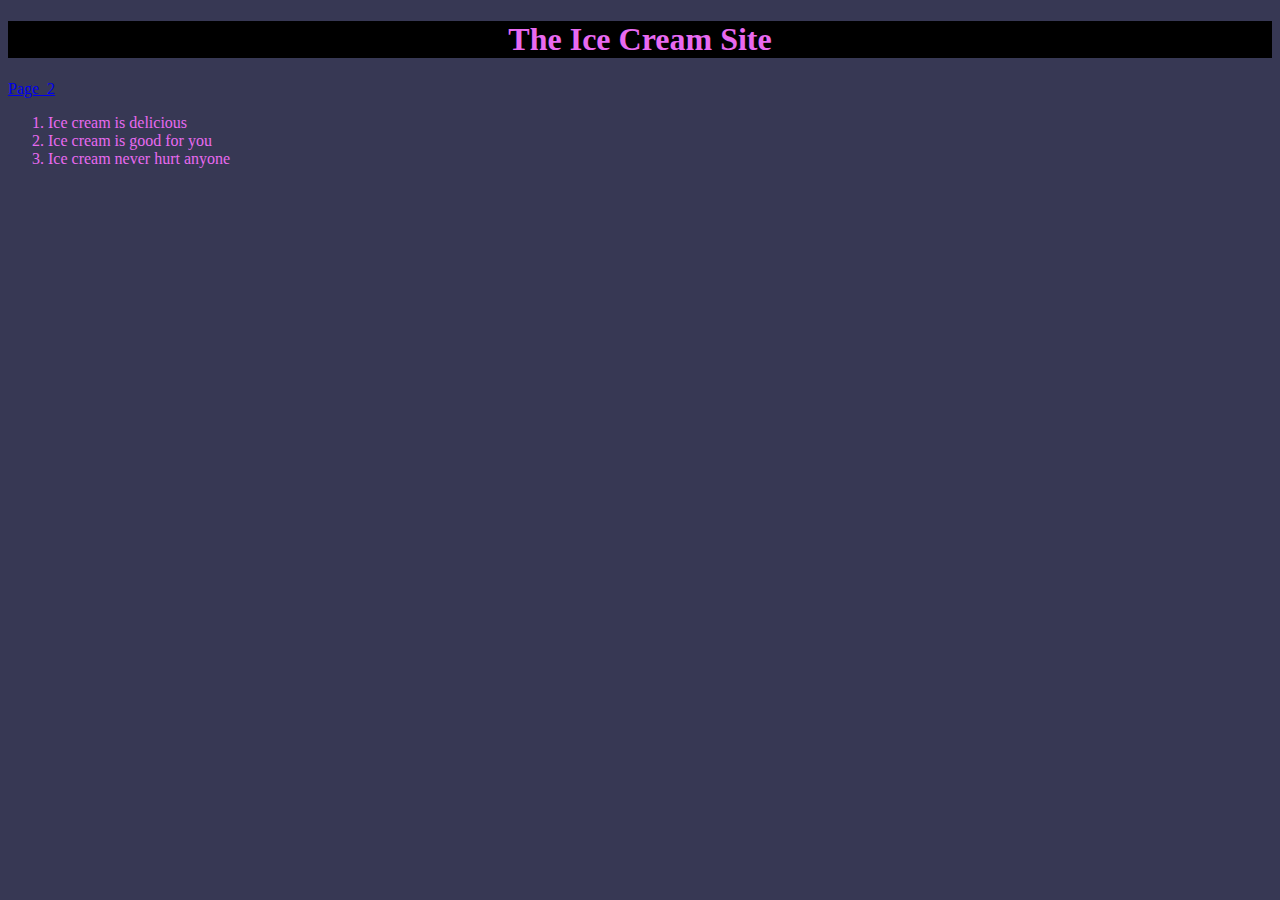
==== index.html @ dfa1e4d6 "adding index to the repository" ====
<!DOCTYPE html>
<html lang="en">
    <head>
      <meta name="viewport" content="width=device-width, initial-scale=1, shrink-to-fit=no">
      <link rel="stylesheet" href="https://stackpath.bootstrapcdn.com/bootstrap/4.1.1/css/bootstrap.min.css" integrity="sha384-WskhaSGFgHYWDcbwN70/dfYBj47jz9qbsMId/iRN3ewGhXQFZCSftd1LZCfmhktB" crossorigin="anonymous">
        <title>Ice Cream Website</title>
        <style>
            h1 {
              color: #e86af0;
              background: black;
              text-align: center
            }
            body {
              background-color: #373854;
              color: #e86af0
            }
        </style>
    </head>
    <h1>
        The Ice Cream Site
    </h1>
    <body>
      <a href="C:\Users\malonea\Documents\Chicken\Classes\CS50\Project 0\Page_2">Page_2<a/>
      <ol>
          <li>
            Ice cream is delicious
          </li>
          <li>
            Ice cream is good for you
          </li>
          <li>
            Ice cream never hurt anyone
          </li>
        </ol>
    </body>

</html>
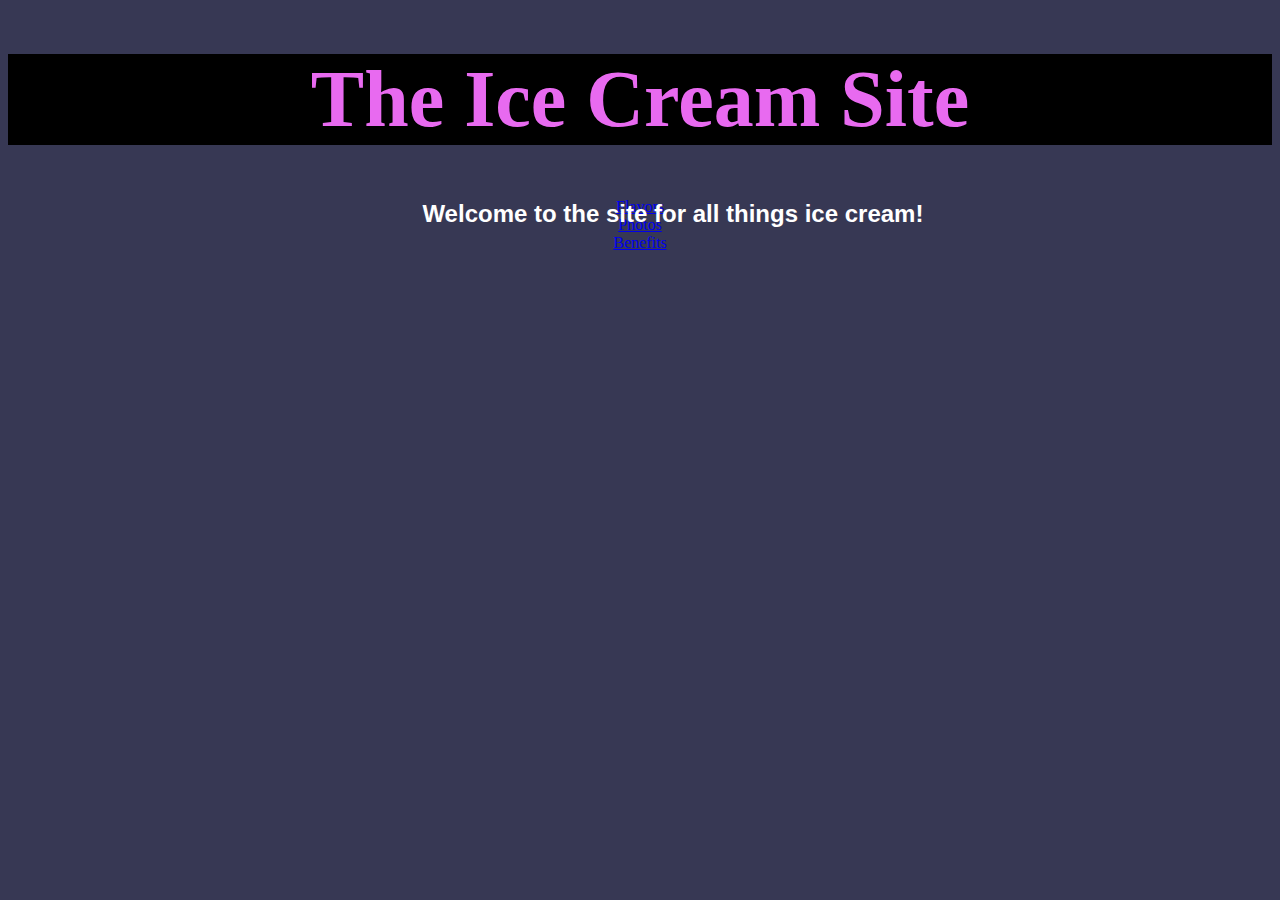
==== commit ad4a41e1: "upload of renamed files" ====
--- a/index.html
+++ b/index.html
@@ -3,35 +3,32 @@
     <head>
       <meta name="viewport" content="width=device-width, initial-scale=1, shrink-to-fit=no">
       <link rel="stylesheet" href="https://stackpath.bootstrapcdn.com/bootstrap/4.1.1/css/bootstrap.min.css" integrity="sha384-WskhaSGFgHYWDcbwN70/dfYBj47jz9qbsMId/iRN3ewGhXQFZCSftd1LZCfmhktB" crossorigin="anonymous">
-        <title>Ice Cream Website</title>
-        <style>
-            h1 {
-              color: #e86af0;
-              background: black;
-              text-align: center
-            }
-            body {
-              background-color: #373854;
-              color: #e86af0
-            }
-        </style>
+      <link rel="stylesheet" href="SASS_Project0.css">
+      <title>Ice Cream Website</title>
+      <style>
+
+      </style>
     </head>
-    <h1>
+    <h1 id = "Title_Header">
         The Ice Cream Site
     </h1>
-    <body>
-      <a href="C:\Users\malonea\Documents\Chicken\Classes\CS50\Project 0\Page_2">Page_2<a/>
-      <ol>
-          <li>
-            Ice cream is delicious
-          </li>
-          <li>
-            Ice cream is good for you
-          </li>
-          <li>
-            Ice cream never hurt anyone
-          </li>
-        </ol>
-    </body>
+    <div class="container">
+      <div class="row">
+        <div class="col-sm">
+          <a href="C:\Users\malonea\Project_0_v1\Flavors.html">Flavors<a/>
+        </div>
+        <div class="col-sm">
+          <a href="C:\Users\malonea\Project_0_v1\Photos.html">Photos<a/>
+        </div>
+        <div class="col-sm">
+          <a href="C:\Users\malonea\Project_0_v1\Benefits.html">Benefits<a/>
+        </div>
+      </div>
+    </div>
+    <h2 class: "container2">
+      <div class ="vertical-center">
+      Welcome to the site for all things ice cream!
+      </div>
+    </h2>
 
 </html>
--- a/SASS_Project0.css
+++ b/SASS_Project0.css
@@ -0,0 +1,44 @@
+h2 {
+  font-family: sans-serif;
+  font-weight: bolder;
+  color: white; }
+
+#Title_Header {
+  font-size: 60pt; }
+
+h1 {
+  color: #e86af0;
+  background: black;
+  text-align: center;
+  font-family: serif; }
+
+h2 {
+  position: absolute;
+  top: 20%;
+  left: 33%; }
+
+@media (max-width: 200px) {
+  body {
+    background-color: black; } }
+body {
+  background-color: #373854;
+  color: #e86af0;
+  text-align: center; }
+
+div {
+  text-align: center; }
+
+table {
+  border: 3px solid gray; }
+  table tr, table td {
+    text-align: inherit;
+    color: #e86af0;
+    border: 2px solid silver; }
+
+p {
+  margin-top: 5%; }
+
+h2.container2 {
+  height: 100%; }
+
+/*# sourceMappingURL=SASS_Project0.css.map */
